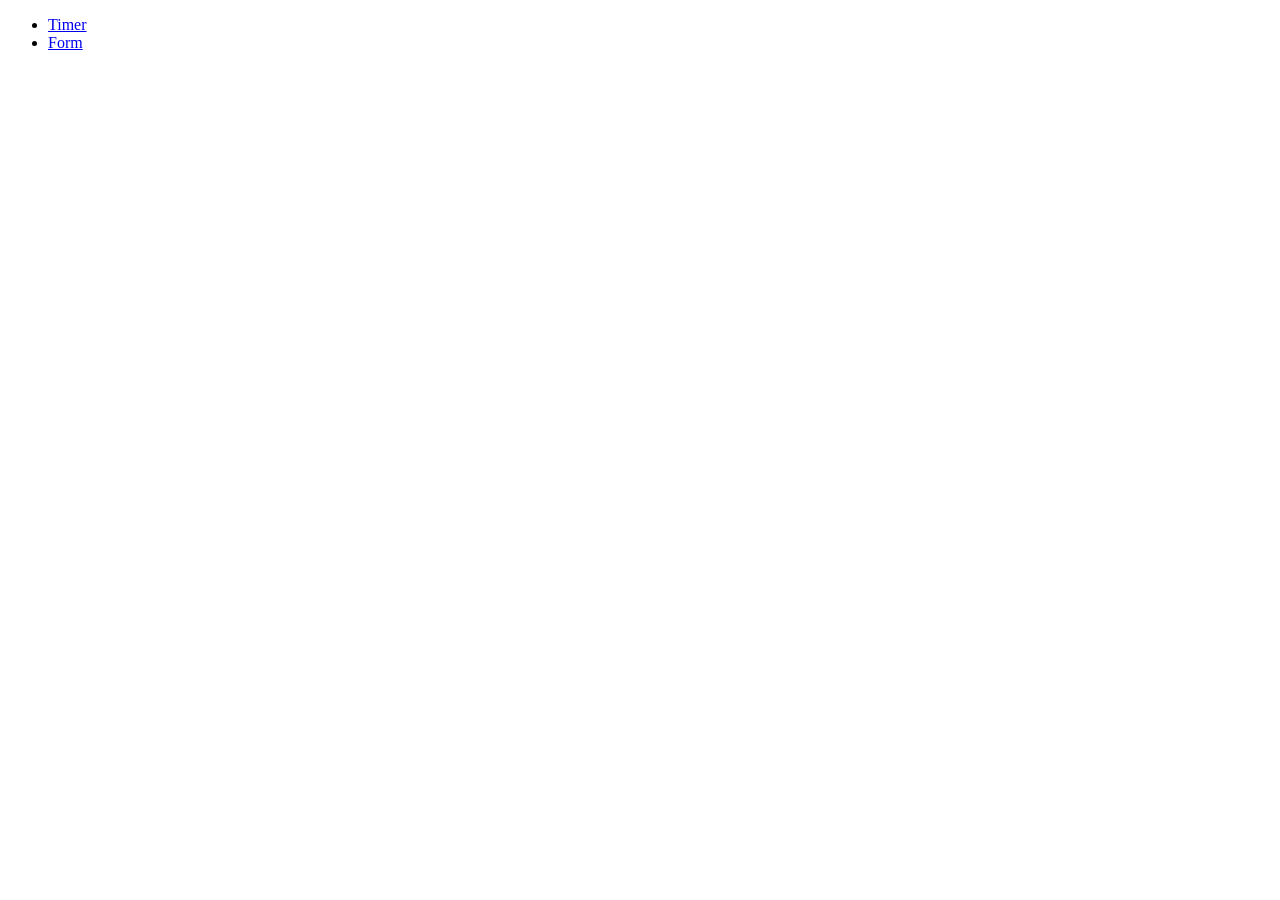
==== src/index.html @ b3760e20 "Initial commit" ====
<!DOCTYPE html>
<html lang="en">
  <head>
    <meta charset="UTF-8" />
    <link rel="icon" type="image/svg+xml" href="/favicon.svg" />
    <meta name="viewport" content="width=device-width, initial-scale=1.0" />
    <title>HW 10</title>
    <link rel="stylesheet" href="./css/styles.css" />
  </head>
  <body>

    <main>
      
      <ul>
        <li><a href="./1-timer.html">Timer</a></li>
        <li><a href="./2-snackbar.html">Form</a></li>
      </ul>
      
    </main>

  </body>
</html>
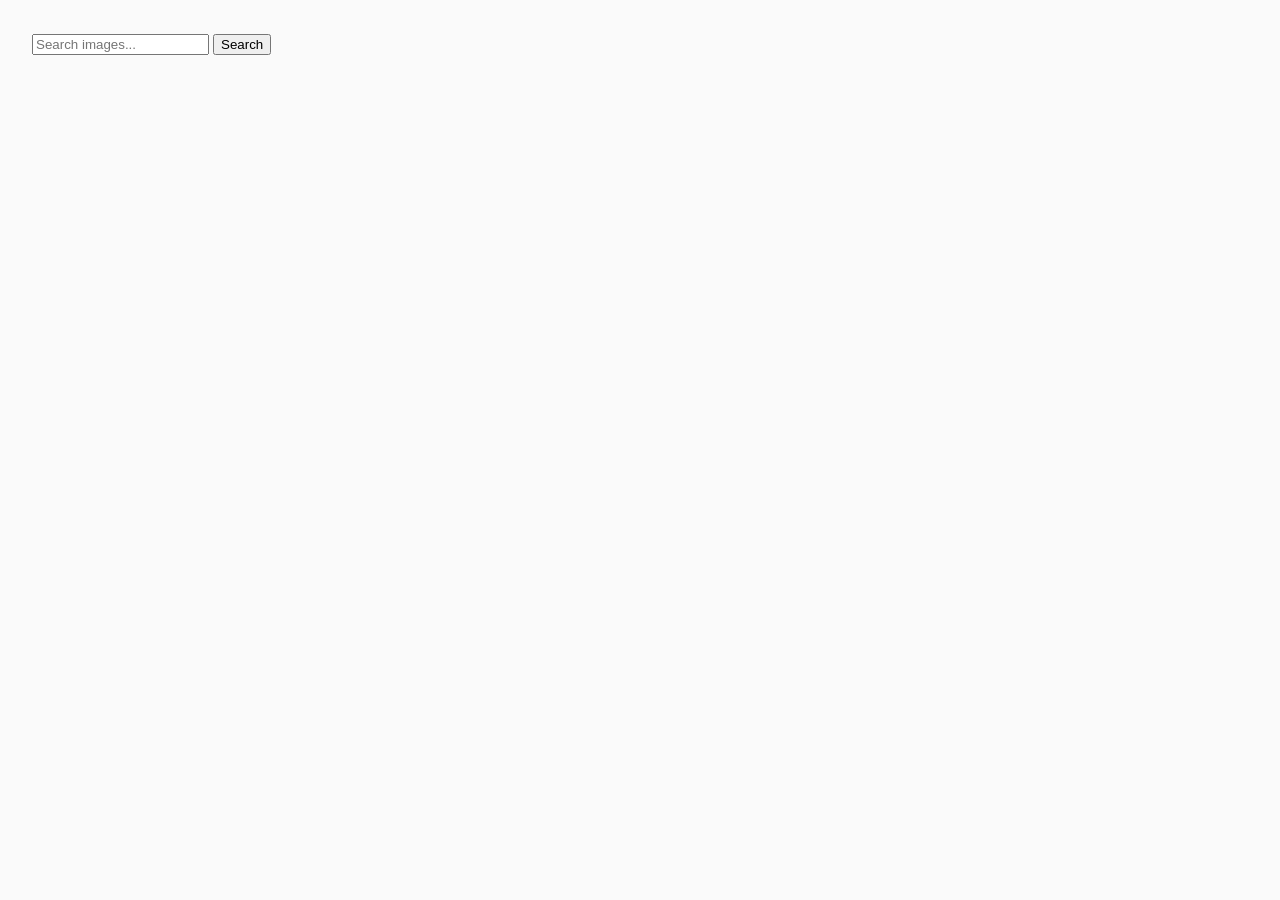
==== commit 925e4180: "hw 11 init" ====
--- a/src/index.html
+++ b/src/index.html
@@ -4,19 +4,23 @@
     <meta charset="UTF-8" />
     <link rel="icon" type="image/svg+xml" href="/favicon.svg" />
     <meta name="viewport" content="width=device-width, initial-scale=1.0" />
-    <title>HW 10</title>
+    <title>HW 11</title>
     <link rel="stylesheet" href="./css/styles.css" />
   </head>
   <body>
 
     <main>
-      
-      <ul>
-        <li><a href="./1-timer.html">Timer</a></li>
-        <li><a href="./2-snackbar.html">Form</a></li>
-      </ul>
+      <form class="form">
+        <label>
+          <input type="text" name="search-text" placeholder="Search images..." required>
+        </label>
+        <button type="submit">Search</button>
+      </form>
+
+      <ul class="gallery"></ul>
       
     </main>
-
+    <script type="module" src="./js/main.js"></script>
+    <script type="module" src="./js/1-gallery.js"></script>
   </body>
 </html>
--- a/src/css/styles.css
+++ b/src/css/styles.css
@@ -0,0 +1,14 @@
+/**
+  |============================
+  | include css partials with
+  | default @import url()
+  |============================
+*/
+/* Common styles */
+/* @import url('./reset.css');
+@import url('./base.css');
+@import url('./container.css');*/
+
+@import url('./gallery.css'); 
+
+
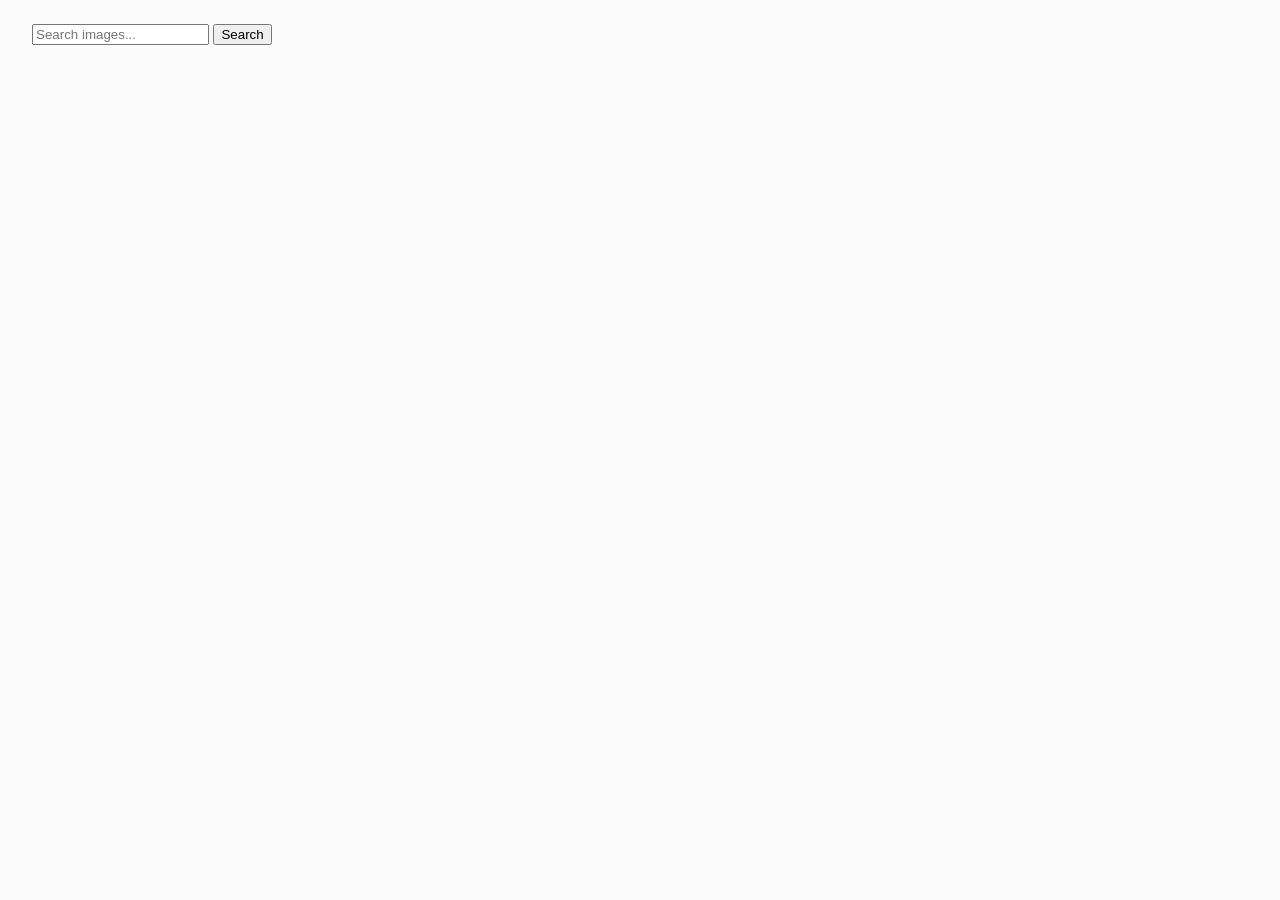
==== commit 7dfc5e11: "hw 11 test mutation observer" ====
--- a/src/index.html
+++ b/src/index.html
@@ -10,17 +10,20 @@
   <body>
 
     <main>
-      <form class="form">
+      <div class="container-form">
+        <form class="form">
         <label>
           <input type="text" name="search-text" placeholder="Search images..." required>
         </label>
         <button type="submit">Search</button>
       </form>
-
+</div>
+<div class="for-mutation-observer">
       <ul class="gallery"></ul>
-      
+      </div>
     </main>
     <script type="module" src="./js/main.js"></script>
-    <script type="module" src="./js/1-gallery.js"></script>
+    <script type="module" src="./js/render-functions.js"></script>
+    <script type="module" src="./js/pixabay-api.js"></script>
   </body>
 </html>
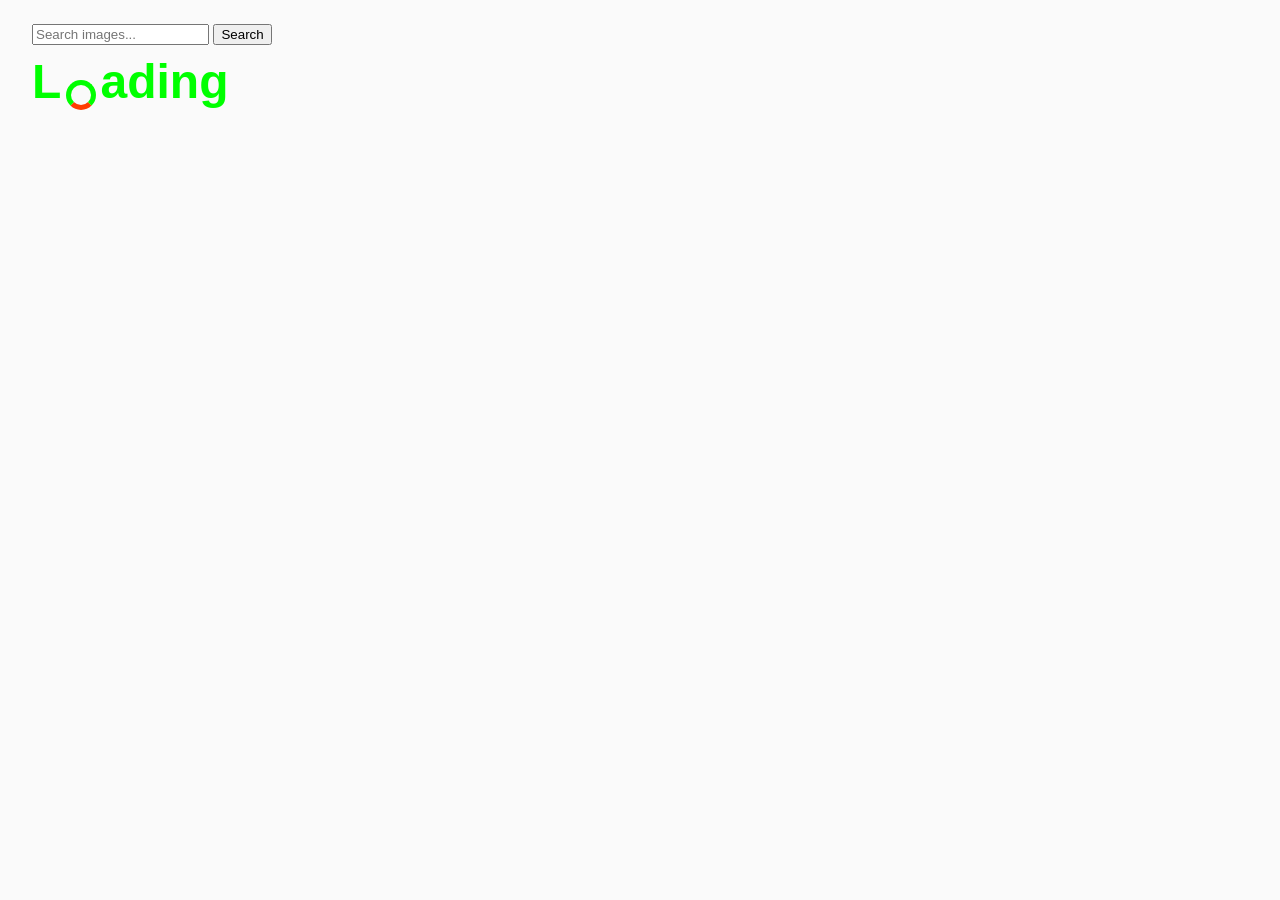
==== commit f4f633ca: "hw 11 Observer Intersection v1" ====
--- a/src/index.html
+++ b/src/index.html
@@ -8,19 +8,26 @@
     <link rel="stylesheet" href="./css/styles.css" />
   </head>
   <body>
-
     <main>
       <div class="container-form">
         <form class="form">
-        <label>
-          <input type="text" name="search-text" placeholder="Search images..." required>
-        </label>
-        <button type="submit">Search</button>
-      </form>
-</div>
-<div class="for-mutation-observer">
-      <ul class="gallery"></ul>
+          <label>
+            <input
+              type="text"
+              name="search-text"
+              placeholder="Search images..."
+              required
+            />
+          </label>
+          <button type="submit">Search</button>
+        </form>
       </div>
+      <div class="intersection-top marker-top"></div>
+      <div class="for-mutation-observer">
+        <ul class="gallery"></ul>
+      </div>
+       <div class="intersection-bottom marker-bottom"></div>
+      <span class="loader">L &nbsp; ading</span>
     </main>
     <script type="module" src="./js/main.js"></script>
     <script type="module" src="./js/render-functions.js"></script>
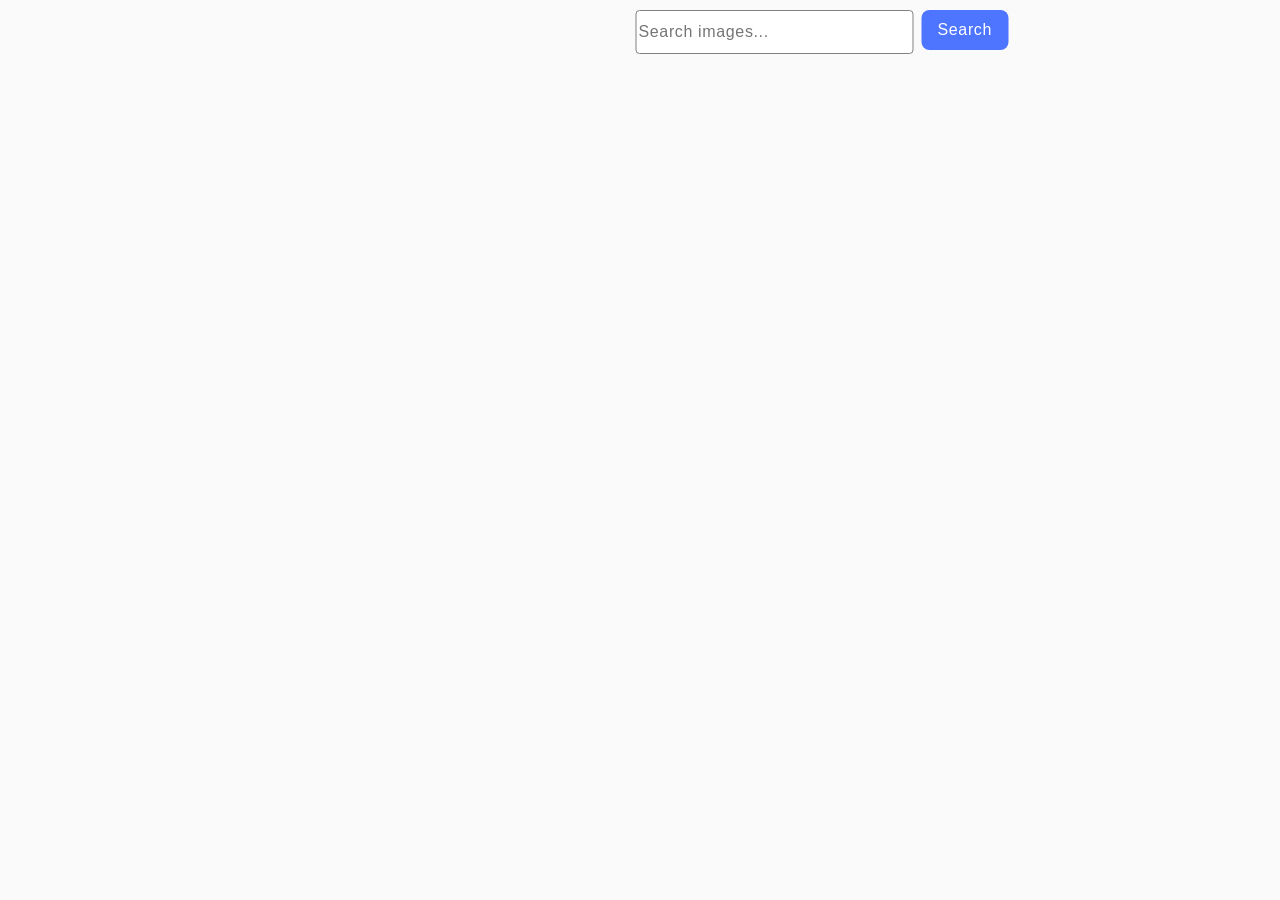
==== commit 839593d7: "hw 11 Full v1" ====
--- a/src/index.html
+++ b/src/index.html
@@ -20,17 +20,18 @@
             />
           </label>
           <button type="submit">Search</button>
+          
         </form>
+        <span class="loader visually-hidden">L &nbsp; ading</span>
       </div>
       <div class="intersection-top marker-top"></div>
       <div class="for-mutation-observer">
         <ul class="gallery"></ul>
       </div>
        <div class="intersection-bottom marker-bottom"></div>
-      <span class="loader">L &nbsp; ading</span>
+      
     </main>
     <script type="module" src="./js/main.js"></script>
-    <script type="module" src="./js/render-functions.js"></script>
-    <script type="module" src="./js/pixabay-api.js"></script>
+
   </body>
 </html>
